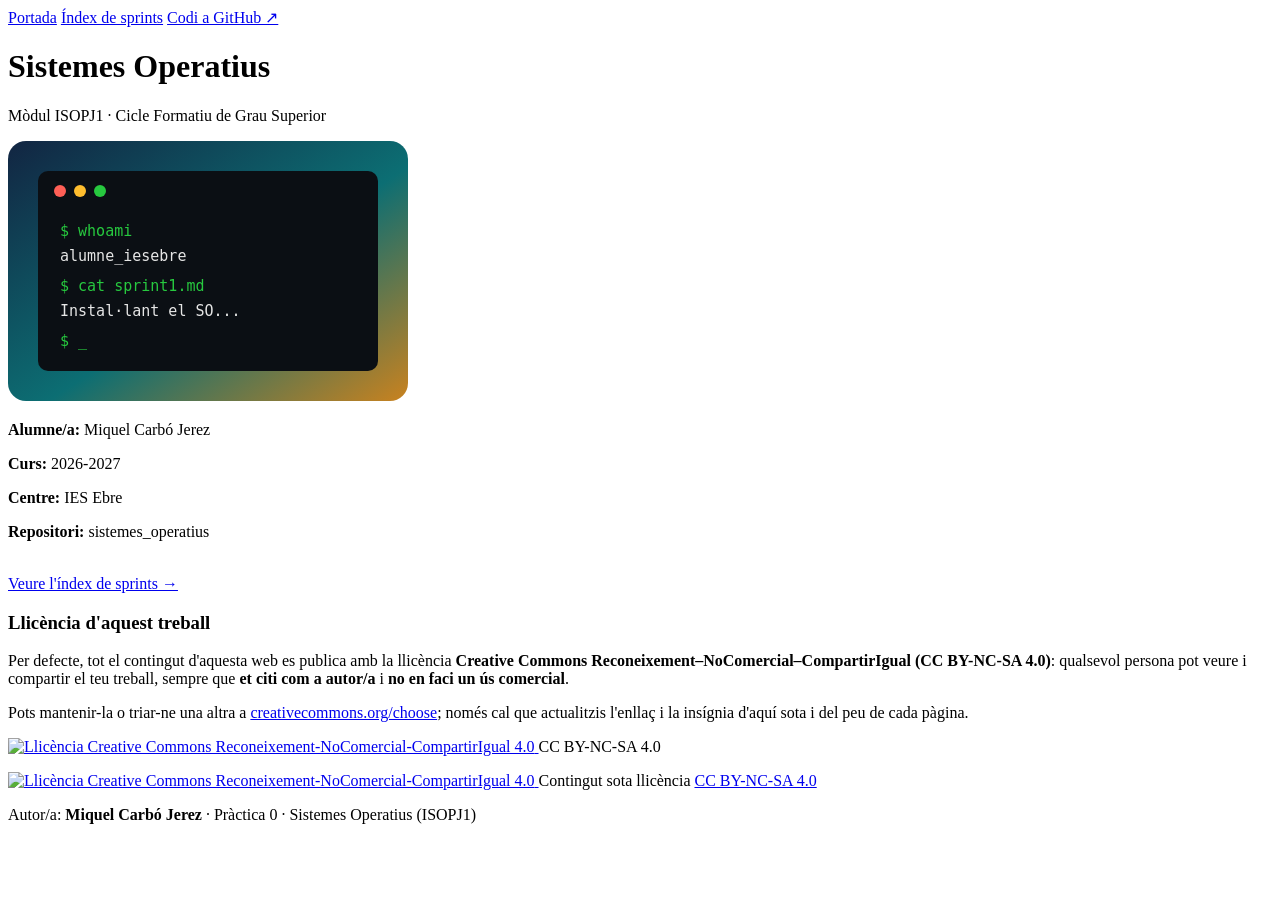
==== sistemes_operatius-main/index.html @ 17b567ab "Add files via upload" ====
<!DOCTYPE html>
<html lang="ca">
<head>
<meta charset="UTF-8">
<meta name="viewport" content="width=device-width, initial-scale=1.0">
<title>Sistemes Operatius - Portada</title>
<link rel="stylesheet" href="css/estils.css">
</head>
<body>

<header class="hero">
  <nav class="hero-nav">
    <a href="index.html">Portada</a>
    <a href="sprints.html">Índex de sprints</a>
    <!-- Canvia aquest enllaç pel teu repositori quan el tinguis penjat -->
    <a href="https://github.com/" target="_blank" rel="noopener">Codi a GitHub ↗</a>
  </nav>
  <div class="hero-titol">
    <h1>Sistemes Operatius</h1>
    <p class="subtitol">Mòdul ISOPJ1 · Cicle Formatiu de Grau Superior</p>
  </div>
</header>

<main class="contenidor">
  <section class="panell portada-hero">
    <img src="img/portada.svg" alt="Il·lustració d'un terminal de sistema operatiu" class="imatge-portada">

    <div class="fitxa-alumne">
      <p><strong>Alumne/a:</strong> Miquel Carbó Jerez</p>
      <p><strong>Curs:</strong> 2026-2027</p>
      <p><strong>Centre:</strong> IES Ebre</p>
      <p><strong>Repositori:</strong> sistemes_operatius</p>
    </div>

    <br>
    <a class="boto" href="sprints.html">Veure l'índex de sprints →</a>

    <div class="bloc-llicencia">
      <h3>Llicència d'aquest treball</h3>
      <p>Per defecte, tot el contingut d'aquesta web es publica amb la llicència
         <strong>Creative Commons Reconeixement–NoComercial–CompartirIgual (CC BY-NC-SA 4.0)</strong>:
         qualsevol persona pot veure i compartir el teu treball, sempre que
         <strong>et citi com a autor/a</strong> i <strong>no en faci un ús comercial</strong>.</p>
      <p>Pots mantenir-la o triar-ne una altra a
         <a href="https://creativecommons.org/choose/?lang=ca" target="_blank" rel="noopener">creativecommons.org/choose</a>;
         només cal que actualitzis l'enllaç i la insígnia d'aquí sota i del peu de cada pàgina.</p>
      <div class="badge-cc">
        <a href="https://creativecommons.org/licenses/by-nc-sa/4.0/deed.ca" target="_blank" rel="license noopener">
          <img src="https://licensebuttons.net/l/by-nc-sa/4.0/88x31.png" alt="Llicència Creative Commons Reconeixement-NoComercial-CompartirIgual 4.0" width="88" height="31">
        </a>
        <span>CC BY-NC-SA 4.0</span>
      </div>
    </div>
  </section>
</main>

<footer class="peu">
  <p class="peu-llicencia">
    <a href="https://creativecommons.org/licenses/by-nc-sa/4.0/deed.ca" target="_blank" rel="license noopener">
      <img src="https://licensebuttons.net/l/by-nc-sa/4.0/88x31.png" alt="Llicència Creative Commons Reconeixement-NoComercial-CompartirIgual 4.0" width="88" height="31">
    </a>
    <span>Contingut sota llicència <a href="https://creativecommons.org/licenses/by-nc-sa/4.0/deed.ca" target="_blank" rel="license noopener">CC BY-NC-SA 4.0</a></span>
  </p>
  <p class="autoria">Autor/a: <strong>Miquel Carbó Jerez</strong> · Pràctica 0 · Sistemes Operatius (ISOPJ1)</p>
</footer>

</body>
</html>
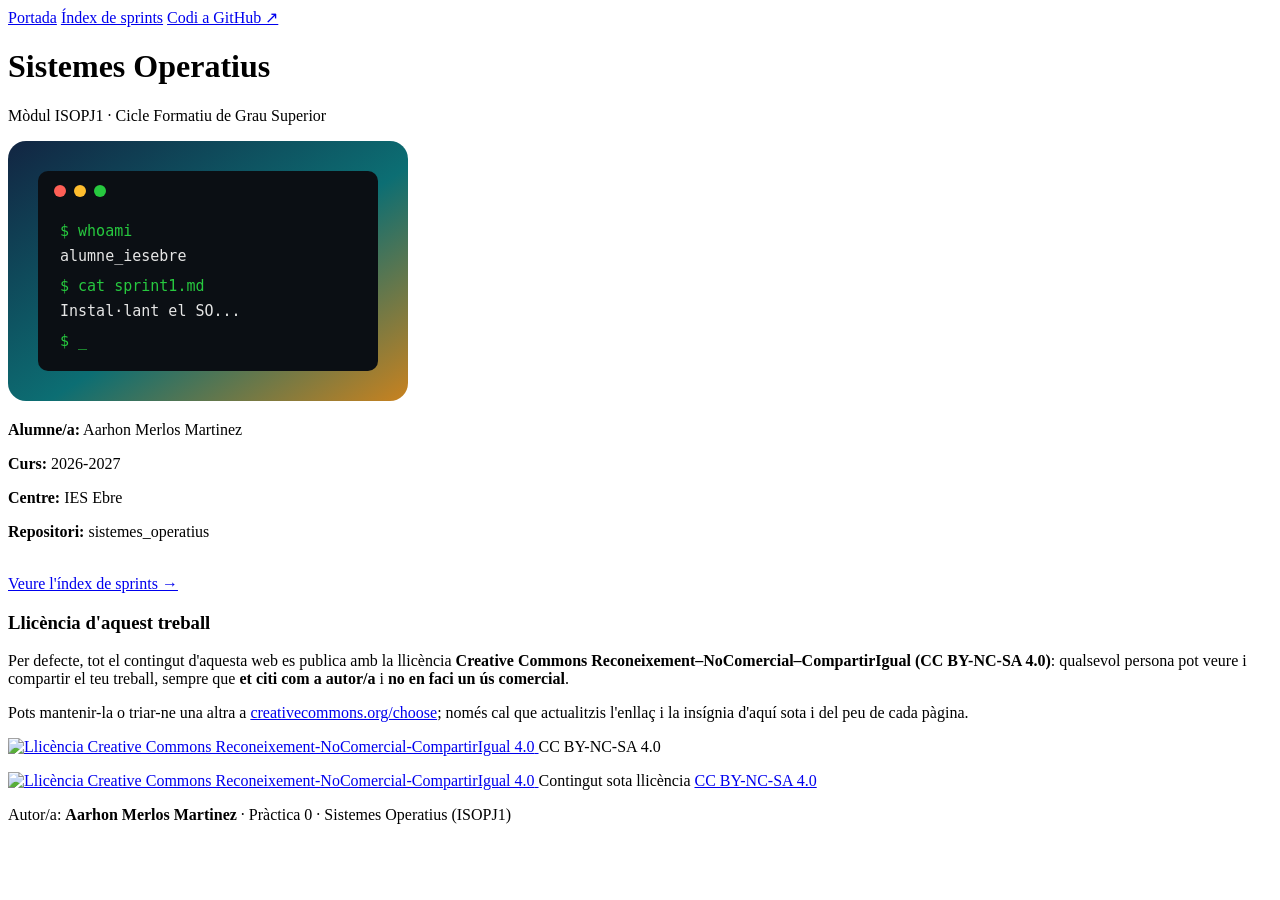
==== commit 8530719c: "Update index.html" ====
--- a/sistemes_operatius-main/index.html
+++ b/sistemes_operatius-main/index.html
@@ -26,7 +26,7 @@
     <img src="img/portada.svg" alt="Il·lustració d'un terminal de sistema operatiu" class="imatge-portada">
 
     <div class="fitxa-alumne">
-      <p><strong>Alumne/a:</strong> Miquel Carbó Jerez</p>
+      <p><strong>Alumne/a:</strong> Aarhon Merlos Martinez</p>
       <p><strong>Curs:</strong> 2026-2027</p>
       <p><strong>Centre:</strong> IES Ebre</p>
       <p><strong>Repositori:</strong> sistemes_operatius</p>
@@ -61,7 +61,7 @@
     </a>
     <span>Contingut sota llicència <a href="https://creativecommons.org/licenses/by-nc-sa/4.0/deed.ca" target="_blank" rel="license noopener">CC BY-NC-SA 4.0</a></span>
   </p>
-  <p class="autoria">Autor/a: <strong>Miquel Carbó Jerez</strong> · Pràctica 0 · Sistemes Operatius (ISOPJ1)</p>
+  <p class="autoria">Autor/a: <strong>Aarhon Merlos Martinez</strong> · Pràctica 0 · Sistemes Operatius (ISOPJ1)</p>
 </footer>
 
 </body>
